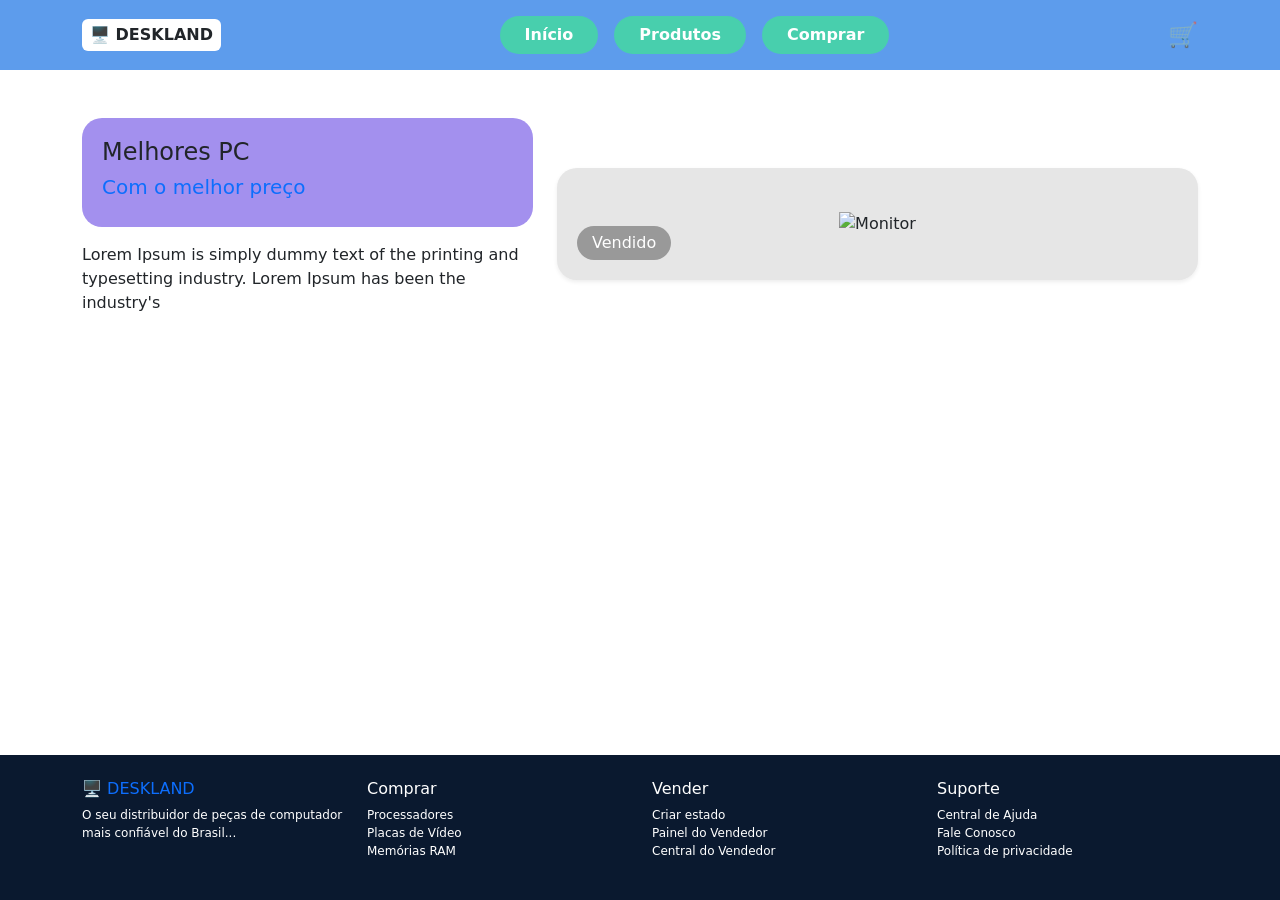
==== frontend/bootstrap-5.3.8-dist/index.html @ 1233b5b4 "telas" ====
<!DOCTYPE html>
<html lang="pt-br">
<head>
    <meta charset="UTF-8">
    <meta name="viewport" content="width=device-width, initial-scale=1.0">
    <title>Deskland - Início</title>
    <link href="https://cdn.jsdelivr.net/npm/bootstrap@5.3.3/dist/css/bootstrap.min.css" rel="stylesheet">
    <link rel="stylesheet" href="style.css">
</head>
<body class="d-flex flex-column min-vh-100">
    <header class="bg-header py-3">
        <div class="container d-flex justify-content-between align-items-center">
            <div class="d-flex align-items-center bg-white px-2 py-1 rounded">
                <strong>🖥️ DESKLAND</strong>
            </div>
            <nav class="d-flex gap-3">
                <a href="index.html" class="btn btn-header px-4">Início</a>
                <a href="produtos.html" class="btn btn-header px-4">Produtos</a>
                <a href="#" class="btn btn-header px-4">Comprar</a>
            </nav>
            <div class="cart-icon">🛒</div>
        </div>
    </header>
    <main class="container my-5 flex-grow-1">
        <div class="row align-items-center">
            <div class="col-md-5">
                <div class="box-roxo mb-3">
                    <h4>Melhores PC</h4>
                    <h5 class="text-primary">Com o melhor preço</h5>
                </div>
                <p>Lorem Ipsum is simply dummy text of the printing and typesetting industry. Lorem Ipsum has been the industry's</p>
            </div>
            <div class="col-md-7">
                <div class="box-cinza position-relative text-center shadow-sm">
                    <img src="https://via.placeholder.com/300x200" alt="Monitor" class="img-fluid my-4">
                    <span class="badge-vendido">Vendido</span>
                </div>
            </div>
        </div>
    </main>
    <footer class="bg-footer py-4 mt-auto">
        <div class="container">
            <div class="row">
                <div class="col-md-3">
                    <h6 class="text-primary">🖥️ DESKLAND</h6>
                    <p>O seu distribuidor de peças de computador mais confiável do Brasil...</p>
                </div>
                <div class="col-md-3">
                    <h6>Comprar</h6>
                    <ul class="list-unstyled">
                        <li>Processadores</li><li>Placas de Vídeo</li><li>Memórias RAM</li>
                    </ul>
                </div>
                <div class="col-md-3">
                    <h6>Vender</h6>
                    <ul class="list-unstyled">
                        <li>Criar estado</li><li>Painel do Vendedor</li><li>Central do Vendedor</li>
                    </ul>
                </div>
                <div class="col-md-3">
                    <h6>Suporte</h6>
                    <ul class="list-unstyled">
                        <li>Central de Ajuda</li><li>Fale Conosco</li><li>Política de privacidade</li>
                    </ul>
                </div>
            </div>
        </div>
    </footer>
</body>
</html>
---- frontend/bootstrap-5.3.8-dist/style.css ----
/* style.css */
.bg-header { background-color: #5D9CEC; }
.btn-header { background-color: #48CFAD; color: white; border-radius: 20px; font-weight: bold; }
.bg-footer { background-color: #0A192F; color: white; font-size: 12px; }
.box-roxo { background-color: #A390EE; border-radius: 20px; padding: 20px; }
.box-cinza { background-color: #E6E6E6; border-radius: 20px; padding: 20px; }
.badge-vendido { background-color: #999; color: white; padding: 5px 15px; border-radius: 20px; position: absolute; bottom: 20px; left: 20px; }
.cart-icon { font-size: 24px; color: #E74C3C; }
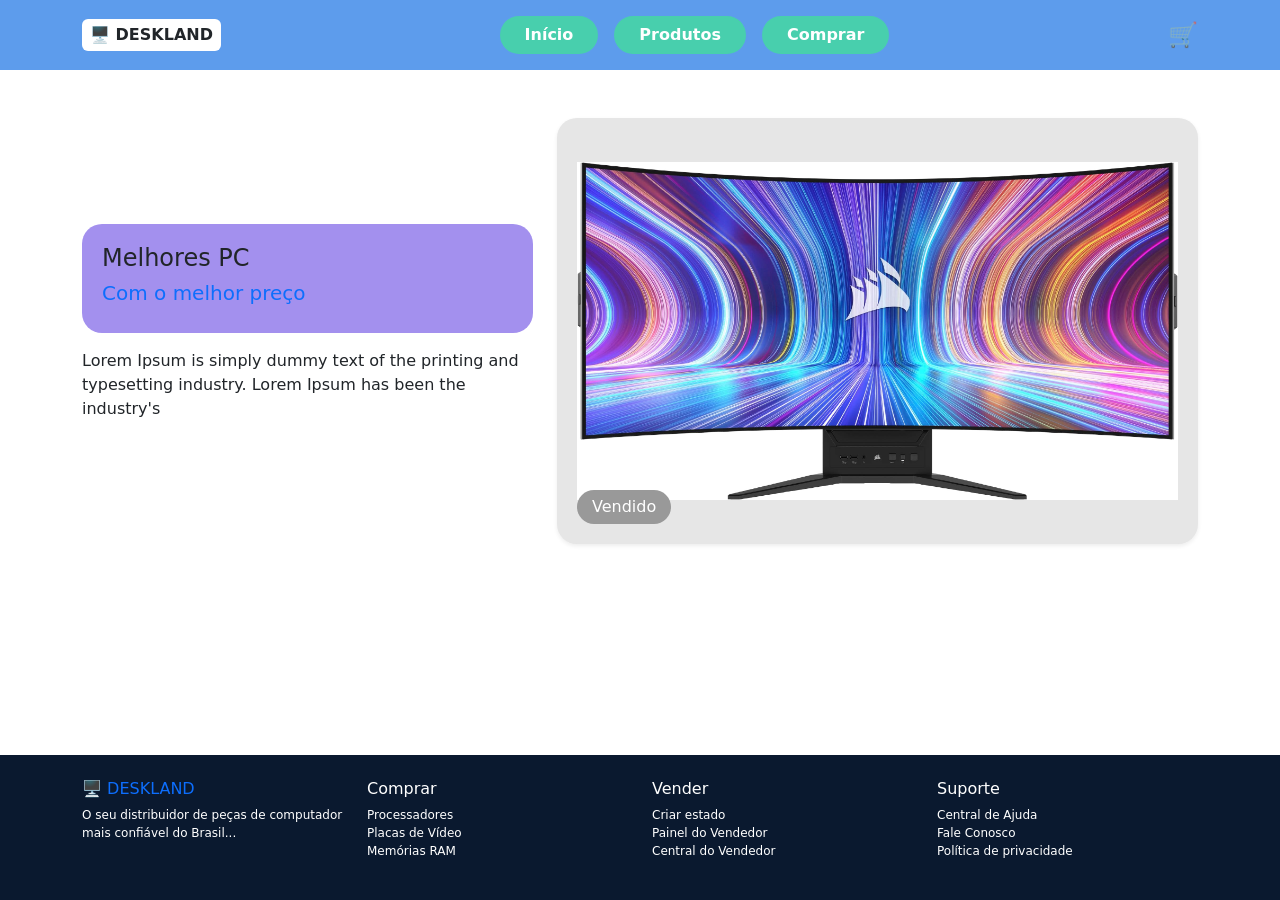
==== commit 389e7dc5: "Imagem" ====
--- a/frontend/bootstrap-5.3.8-dist/index.html
+++ b/frontend/bootstrap-5.3.8-dist/index.html
@@ -32,7 +32,7 @@
             </div>
             <div class="col-md-7">
                 <div class="box-cinza position-relative text-center shadow-sm">
-                    <img src="https://via.placeholder.com/300x200" alt="Monitor" class="img-fluid my-4">
+                    <img src="../bootstrap-5.3.8-dist/img/monitor.jpg" alt="Monitor" class="img-fluid my-4">
                     <span class="badge-vendido">Vendido</span>
                 </div>
             </div>
